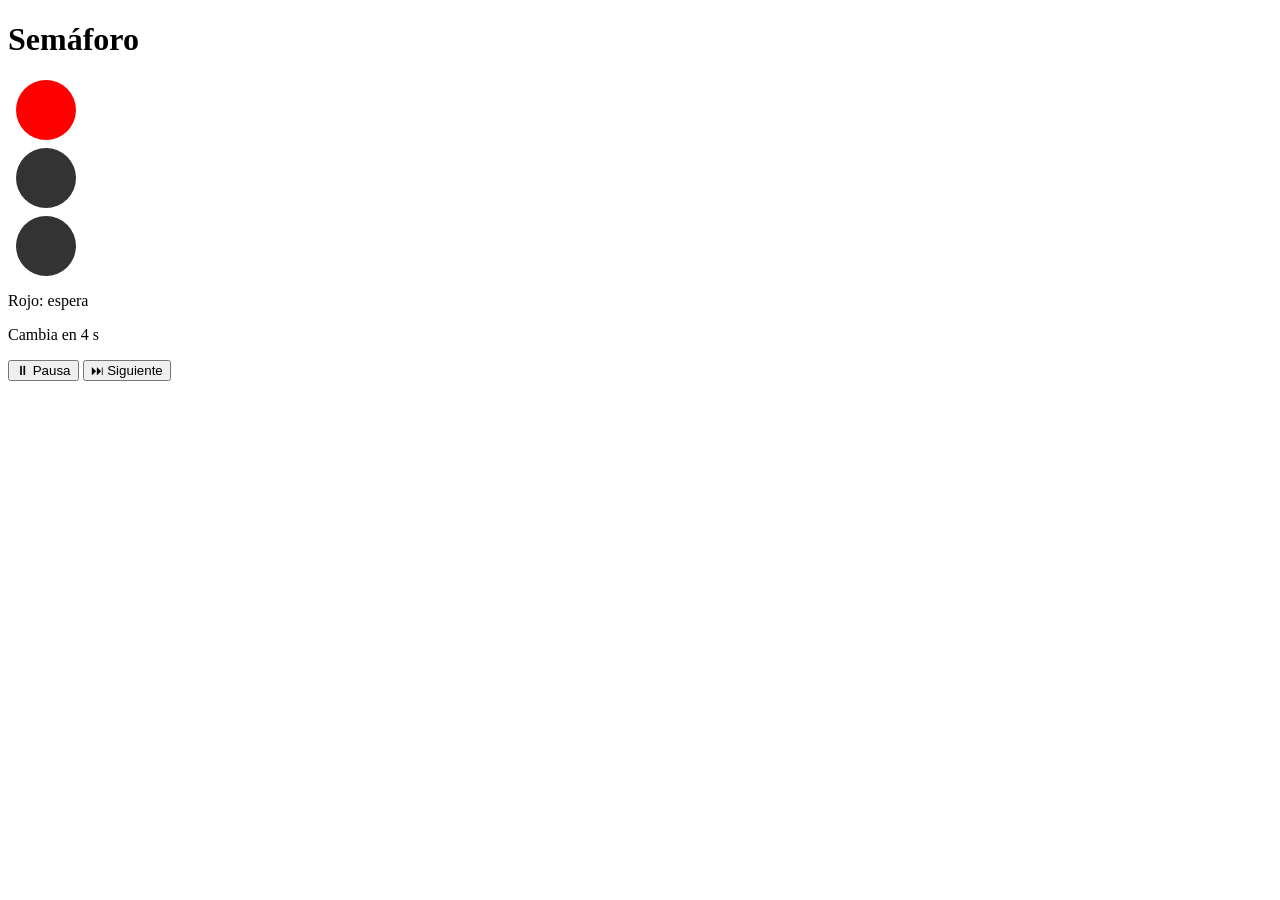
==== example/index.html @ 1f64fec2 "feat: basic traffic light" ====
<!-- index.html -->
<!DOCTYPE html>
<html lang="es">

<head>
  <meta charset="UTF-8" />
  <title>Semáforo</title>
  <link rel="stylesheet" href="style.css" />
</head>

<body>
  <h1>Semáforo</h1>

  <div class="light red"></div>
  <div class="light amber"></div>
  <div class="light green"></div>

  <p id="status">Apagado</p>
  <p id="countdown"></p>

  <button id="start-btn">▶ Encender</button>
  <button id="next-btn">⏭ Siguiente</button>

  <div id="toast" class="toast">
    <span id="toast-message"></span>
    <button id="close-toast">✕</button>
  </div>

  <script src="index.js"></script>
</body>

</html>
---- example/style.css ----
/* style.css */
.light {
    width: 60px;
    height: 60px;
    margin: 8px;
    border-radius: 50%;
    /* un cuadrado con las esquinas al 50% es un círculo */
    background: #333;
    /* apagada: gris oscuro */
}

/* encendida = tiene su color Y además la clase "on" */
.red.on {
    background: red;
}

.amber.on {
    background: orange;
}

.green.on {
    background: limegreen;
}

.toast {
    visibility: hidden;
    /* el aviso empieza oculto */
    position: fixed;
    bottom: 20px;
    left: 20px;
    padding: 12px;
    background: #084fba;
    color: white;
}

.toast.show {
    visibility: visible;
    /* y se ve cuando le ponemos la clase "show" */
}
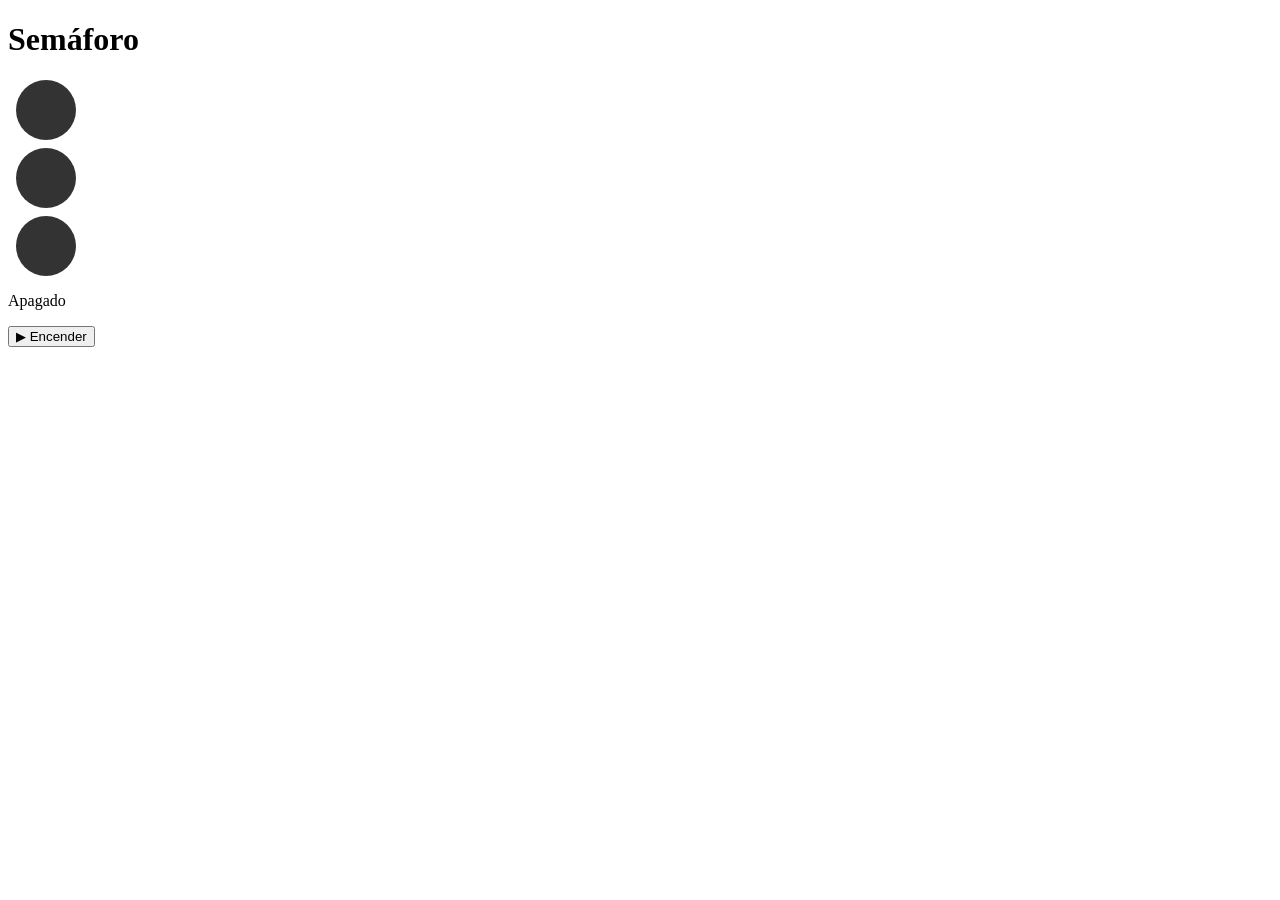
==== commit 1e9947a4: "feat: traffic light completed" ====
--- a/example/index.html
+++ b/example/index.html
@@ -19,7 +19,8 @@
   <p id="countdown"></p>
 
   <button id="start-btn">▶ Encender</button>
-  <button id="next-btn">⏭ Siguiente</button>
+  <button id="next-btn" class="conditional-btn">⏭ Siguiente</button>
+  <button id="reset-btn" class="conditional-btn">Reiniciar</button>
 
   <div id="toast" class="toast">
     <span id="toast-message"></span>
--- a/example/style.css
+++ b/example/style.css
@@ -36,4 +36,12 @@
 .toast.show {
     visibility: visible;
     /* y se ve cuando le ponemos la clase "show" */
+}
+
+.conditional-btn.show {
+    visibility: visible;
+}
+
+.conditional-btn {
+    visibility: hidden;
 }
